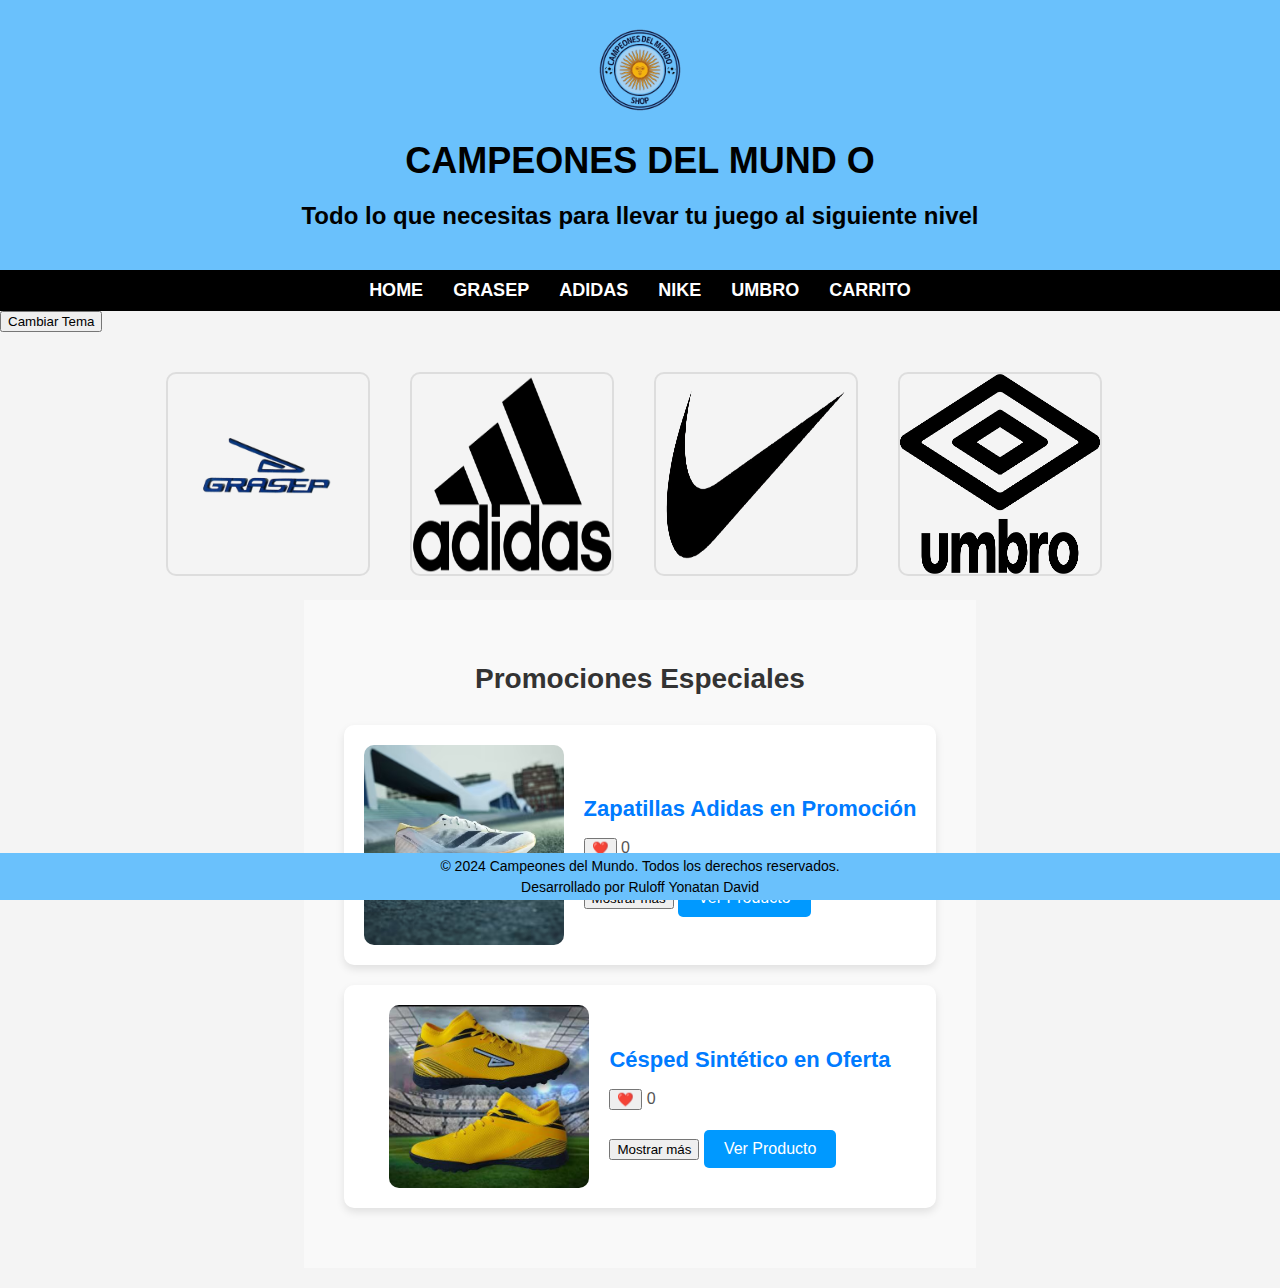
==== index.html @ 399e6c56 "first commit" ====
<!DOCTYPE html>
<html lang="es">
<head>
    <meta charset="UTF-8">
    <meta name="viewport" content="width=device-width, initial-scale=1.0">
    <title>Mi Proyecto</title>
    <link rel="stylesheet" href="../Css/styles.css">
</head>
<body>
    <header>
        <img src="./Imagenes/logo2.jpg" width="100px" height="100px" alt="Logo Campeones del Mundo">
        <h1>Campeones del Mund o</h1>
        <h2>Todo lo que necesitas para llevar tu juego al siguiente nivel</h2>
    </header>
    <nav>
        <a href="./Index.html">Home</a>
        <a href="../Views/Grasep.html">Grasep</a>
        <a href="../Views/Adidas.html">Adidas</a>
        <a href="../Views/Nike.html">Nike</a>
        <a href="../Views/Umbro.html">Umbro</a>
        <a href="../Views/Carrito.html">Carrito</a>
    </nav>
    <button id="theme-toggle">Cambiar Tema</button>
    <main>
        <div class="catalogo">
            <a href="../Views/Grasep.html"><img src="./Imagenes/logo-grasep.jpg" title="Grasep" alt="Grasep" width="200px"
                    height="200px"></a>
            <a href="../Views/Adidas.html"><img src="./Imagenes/logo-adidas.jpg" title="Adidas" alt="Adidas" width="200px"
                    height="200px"></a>
            <a href="../Views/Nike.html"><img src="./Imagenes/logo-nike.jpg" title="Nike" alt="Nike" width="200px"
                    height="200px"></a>
            <a href="../Views/Umbro.html"><img src="./Imagenes/logo-umbro.jpg" title="Umbro" alt="Umbro" width="200px"
                    height="200px"></a>
        </div>
        <br>
        <!-- Sección de noticias o promociones -->
        <section class="noticias">
            <h2>Promociones Especiales</h2>
            <div class="noticia">
                <img src="./Imagenes/zapatilla-promocion.jpg" alt="Zapatillas en promoción">
                <div class="contenido-noticia">
                    <h3>Zapatillas Adidas en Promoción</h3>
                    <p class="descripcion" style="display: none;">Aprovecha nuestra oferta especial en zapatillas Adidas. Obtén un 20% de descuento por tiempo limitado.</p>
                    <p class="likes">
                        <button class="likes-button">❤️</button>
                        <span>0</span>
                    </p>
                    <button class="toggle-description">Mostrar más</button>
                    <a href="../Views/Adidas.html" class="boton-promocion">Ver Producto</a>
                </div>
            </div> 
            <div class="noticia">
                <img src="./Imagenes/promocion-grasep.jpg" alt="Césped en promoción">
                <div class="contenido-noticia">
                    <h3>Césped Sintético en Oferta</h3>
                    <p class="descripcion" style="display: none;">Renueva tu campo de juego con el mejor césped sintético a precios rebajados. No te lo pierdas.</p>
                    <p class="likes">
                        <button class="likes-button">❤️</button>
                        <span>0</span>
                    </p>
                    <button class="toggle-description">Mostrar más</button>
                    <a href="../Views/Grasep.html" class="boton-promocion">Ver Producto</a>
                </div>
            </div>
        </section>
    </main>
    <footer>
        <p>&copy; 2024 Campeones del Mundo. Todos los derechos reservados.</p>
        <p>Desarrollado por Ruloff Yonatan David</p>
    </footer>
    <script>
        const themeToggleButton = document.getElementById('theme-toggle');
        const body = document.body;
        themeToggleButton.addEventListener('click', function () {
            body.classList.toggle('dark-mode');
        });
        // Seleccionar todas las tarjetas de noticias/promociones
        const noticias = document.querySelectorAll('.noticia');
        // Añadir un evento 'mouseover' y 'mouseout' para cada tarjeta
        noticias.forEach(noticia => {
            const imagen = noticia.querySelector('img');
            const descripcion = noticia.querySelector('.descripcion');
            const likesSpan = noticia.querySelector('.likes span');
            let likesCount = 0;
            // Evento para aumentar el tamaño de la imagen al pasar el cursor
            noticia.addEventListener('mouseover', () => {
                imagen.style.transform = 'scale(1.1)';
                imagen.style.transition = 'transform 0.3s ease-in-out';
            });
            noticia.addEventListener('mouseout', () => {
                imagen.style.transform = 'scale(1)';
            });
            // Evento para mostrar/ocultar descripción
            const toggleButton = noticia.querySelector('.toggle-description');
            toggleButton.addEventListener('click', () => {
                if (descripcion.style.display === 'none') {
                    descripcion.style.display = 'block';
                    toggleButton.textContent = 'Mostrar menos';
                } else {
                    descripcion.style.display = 'none';
                    toggleButton.textContent = 'Mostrar más';
                }
            });
            //  Dar "me gusta"
            const likesButton = noticia.querySelector('.likes');
            likesButton.addEventListener('click', () => {
                likesCount++;
                likesSpan.textContent = likesCount;
            });
        });
    </script>
</body>
</html>
---- Css/styles.css ----
/* Ajusta fuente; fondo; etc */
body {
    font-family: Arial, sans-serif;
    background-size: cover;
    color: #fff;
    margin: 10;
    padding: 10;
}
/* Logo y titulo */
header {
    text-align: center;
    padding: 20px;
    background-color: rgb(106, 193, 252);
}
header img {
    display: block;
    margin: 0 auto;
}
/* Enlaces */
nav {
    display: flex;
    justify-content: center;
    background-color: rgba(0, 0, 0, 0.8);
    padding: 10px 0;
}
nav a {
    color: #000000;
    text-decoration: none;
    margin: 0 15px;
    font-size: 18px;
}
nav a:hover {
    color: #000000;
}
/* contenido central de la pagina */
main {
    display: flex;
    justify-content: space-around;
    padding: 20px;
    flex-wrap: wrap;
}
main h1 {
    font-size: 36px;
    text-align: center;
    margin-bottom: 20px;
    color:rgb(0, 153, 255);
}
main h2 {
    font-size: 24px;
    text-align: center;
    margin-bottom: 20px;
}
/* Catalogo de productos */
.catalogo {
    display: flex;
    justify-content: flex-start; /* Alinea a la izquierda */
    flex-wrap: wrap; /* Permite que las imágenes se envuelvan en varias líneas si es necesario */
    margin-left: 80px; /* Ajuste a la izquierda */
}
.catalogo a {
    margin: 10px; /* Espacio entre los botones */
}

/* General */
body {
    font-family: Arial, sans-serif;
    background-color: #f4f4f4;
    color: #000000;
    margin: 0;
    padding: 0;
}
/* Estilo para el logo */
p.logo {
    font-size: 24px;
    font-weight: bold;
    color: #d32f2f;
    /* Color rojo oscuro, característico de Dexter */
    margin-left: 20px;
}
/* Estilo del catalogo de enlaces */
nav {
    background-color: #000000;
    padding: 10px 0;
    text-align: center;
}
nav a {
    color: white;
    text-decoration: none;
    margin: 0 15px;
    font-weight: bold;
    font-size: 16px;
    text-transform: uppercase;
    transition: color 0.3s;
}
nav a:hover {
    color: #ffffff;
}
/* Título principal */
h1 {
    font-size: 36px;
    color: #000000;
    margin: 20px 0;
    text-align: center;
    text-transform: uppercase;
}
/* Buscador */
p.buscador {
    font-size: 18px;
    text-align: center;
    margin: 20px 0;
    padding: 10px;
    background-color: #333;
    color: white;
    border-radius: 5px;
}
/* imagenes como botones estilo */
a img {
    border: 2px solid #ddd;
    border-radius: 10px;
    transition: transform 0.3s ease-in-out, border-color 0.3s;
    display: inline-block;
    margin: 10px;
}
a img:hover {
    transform: scale(1.05);
    border-color: rgb(106, 193, 252);
}
form {
    background-color: #f9f9f9;
    padding: 30px;
    border-radius: 15px; /* Bordes más redondeados */
    box-shadow: 0 0 15px rgba(0, 0, 0, 0.1); /* Sombra más pronunciada */
    max-width: 600px;
    margin: 20px auto;
    font-family: Arial, sans-serif;
    color: #333;
}
form h2 {
    color: rgb(0, 153, 255);
    margin-bottom: 20px;
    text-align: center;
    font-size: 24px;
    text-transform: uppercase;
    letter-spacing: 1.5px;
}
form p.instrucciones {
    font-size: 16px;
    text-align: center;
    margin-bottom: 20px;
    color: #555;
}
form label {
    display: block;
    margin: 10px 0 5px;
    font-weight: bold;
    font-size: 14px;
    color: #444;
}
form input[type="text"],
form input[type="email"],
form input[type="tel"],
form textarea,
form select {
    width: 100%;
    padding: 12px;
    margin-bottom: 20px;
    border: 1px solid #ccc;
    border-radius: 8px; /* Bordes más redondeados */
    font-size: 16px;
    background-color: #fff;
    box-sizing: border-box;
    box-shadow: inset 0 1px 3px rgba(0, 0, 0, 0.1);
}
form input[type="submit"] {
    background-color: rgb(0, 153, 255);
    color: white;
    padding: 12px;
    border: none;
    border-radius: 10px;
    font-size: 18px;
    cursor: pointer;
    transition: background-color 0.3s ease;
    width: 100%;
    text-transform: uppercase;
    letter-spacing: 1.2px;
}
form input[type="submit"]:hover {
    background-color: rgb(0, 120, 220); /* Cambia el color al pasar el mouse */
}
form textarea {
    resize: none; /* Evita que el usuario redimensione el campo */
}
/* Estilo para el campo de método de pago */
fieldset {
    border: 2px solid #ccc;
    padding: 15px;
    border-radius: 10px;
    margin-bottom: 20px;
    background-color: #f9f9f9;
}
legend {
    font-size: 18px;
    font-weight: bold;
    color: #333;
    margin-bottom: 10px;
}
fieldset label {
    display: block;
    margin: 10px 0;
    font-size: 16px;
    cursor: pointer;
}
fieldset input[type="radio"] {
    margin-right: 10px;
}
footer {
    background-color: rgb(106, 193, 252);
    color: rgb(0, 0, 0);
    text-align: center;
    padding: 0px 0;
    position: fixed;
    width: 100%;
    bottom: 0;
    left: 0;
    font-size: 14px;
}
footer p {
    margin: 5px 0;
}
/* productos en forma de caja box solo para la pagina de adidas*/
.product-boxes {
    display: flex;
    justify-content: center;
    flex-wrap: wrap;
    gap: 20px;
}
.product-box {
    border: 1px solid #ddd;
    padding: 10px;
    width: 200px;
    text-align: center;
    background-color: rgba(255, 255, 255, 0.9);
    border-radius: 10px;
    transition: transform 0.3s ease;
}
.product-box img {
    border-radius: 10px;
}
.product-box:hover {
    transform: scale(1.05);
    box-shadow: 0 4px 8px rgba(0, 0, 0, 0.2);
}
/* estilo que describe el producto en este caso solo lo utilice en umbro*/
.product-ficha {
    display: flex;
    justify-content: center;
    align-items: center;
    gap: 20px;
    margin-top: 20px;
    padding: 20px;
    background-color: rgba(255, 255, 255, 0.9);
    border-radius: 10px;
}
.ficha-detalle {
    max-width: 400px;
}
.ficha-detalle h4 {
    margin-bottom: 10px;
}
.product-ficha img {
    border-radius: 10px;
}
/* Cambio de color de pantalla */
.dark-mode {
    background-color: rgb(0, 153, 255);
    color: white;
}
/* Estilo para el menú en pantallas grandes */
nav {
    display: flex;
    justify-content: center;
    background-color: rgb(0, 0, 0);
    padding: 10px 0;
}
nav a {
    color: #ffffff;
    text-decoration: none;
    margin: 0 15px;
    font-size: 18px;
}
nav a:hover {
    color: #ffffff;
}
/* Responsive para pantallas pequeñas */
@media (max-width: 768px) {
    nav {
        flex-direction: column; /* Cambia la dirección a columna en pantallas pequeñas */
        align-items: center;    /* Centra los elementos del menú */
        padding: 0;
    }
    nav a {
        display: block; /* Hace que cada enlace ocupe todo el ancho disponible */
        margin: 10px 0; /* Añade un espacio vertical entre los enlaces */
        font-size: 20px; /* Ajusta el tamaño de la fuente */
        width: 100%;     /* Asegura que los enlaces ocupen todo el ancho del menú */
        text-align: center; /* Centra el texto de los enlaces */
    }
}
/* Sección de noticias/promociones */
.noticias {
    padding: 40px 20px;
    background-color: #f9f9f9;
    text-align: center;
}
.noticias h2 {
    font-size: 28px;
    margin-bottom: 30px;
    color: #333;
}
/* Estilo para cada noticia */
.noticia {
    display: flex;
    align-items: center;
    justify-content: center;
    margin-bottom: 40px;
    padding: 20px;
    background-color: white;
    border-radius: 10px;
    box-shadow: 0 4px 8px rgba(0, 0, 0, 0.1);
}
.noticia img {
    max-width: 200px;
    border-radius: 10px;
    margin-right: 20px;
}
.contenido-noticia {
    max-width: 400px;
    text-align: left;
}
.contenido-noticia h3 {
    font-size: 22px;
    color: #007bff;
    margin-bottom: 10px;
}
.contenido-noticia p {
    font-size: 16px;
    color: #555;
    margin-bottom: 20px;
}
/* Responsive para la parte de las promociones*/
@media (max-width: 768px) {
    .noticia {
        flex-direction: column;
        text-align: center;
    }   
    .noticia img {
        margin-bottom: 20px;
    }
}
/* Estilo para el botón "Ver Producto" */
.boton-promocion {
    display: inline-block;
    padding: 10px 20px;
    background-color: rgb(0, 153, 255);
    color: white;
    border: none;
    border-radius: 5px;
    font-size: 16px;
    text-decoration: none;
    transition: background-color 0.3s;
}
.boton-promocion:hover {
    background-color: rgb(0, 120, 220);
}
/* Estilo para el botón "Me gusta" */
.me-gusta {
    background: none;
    border: none;
    color: rgb(0, 153, 255);
    cursor: pointer;
    font-size: 16px;
    display: flex;
    align-items: center;
}
.me-gusta .heart {
    margin-right: 5px;
    transition: color 0.3s;
}
.me-gusta:hover .heart {
    color: red; /* Cambia el color del corazón al pasar el mouse */
}
/* Centrar las marcas en el catálogo */
.catalogo {
    display: flex;
    justify-content: center; /* Centra los elementos */
    flex-wrap: wrap;
}
/* Estilo para la sección de promociones */
.noticias {
    padding: 40px 20px;
    background-color: #f9f9f9;
    text-align: center;
}
.noticia {
    margin: 20px;
}
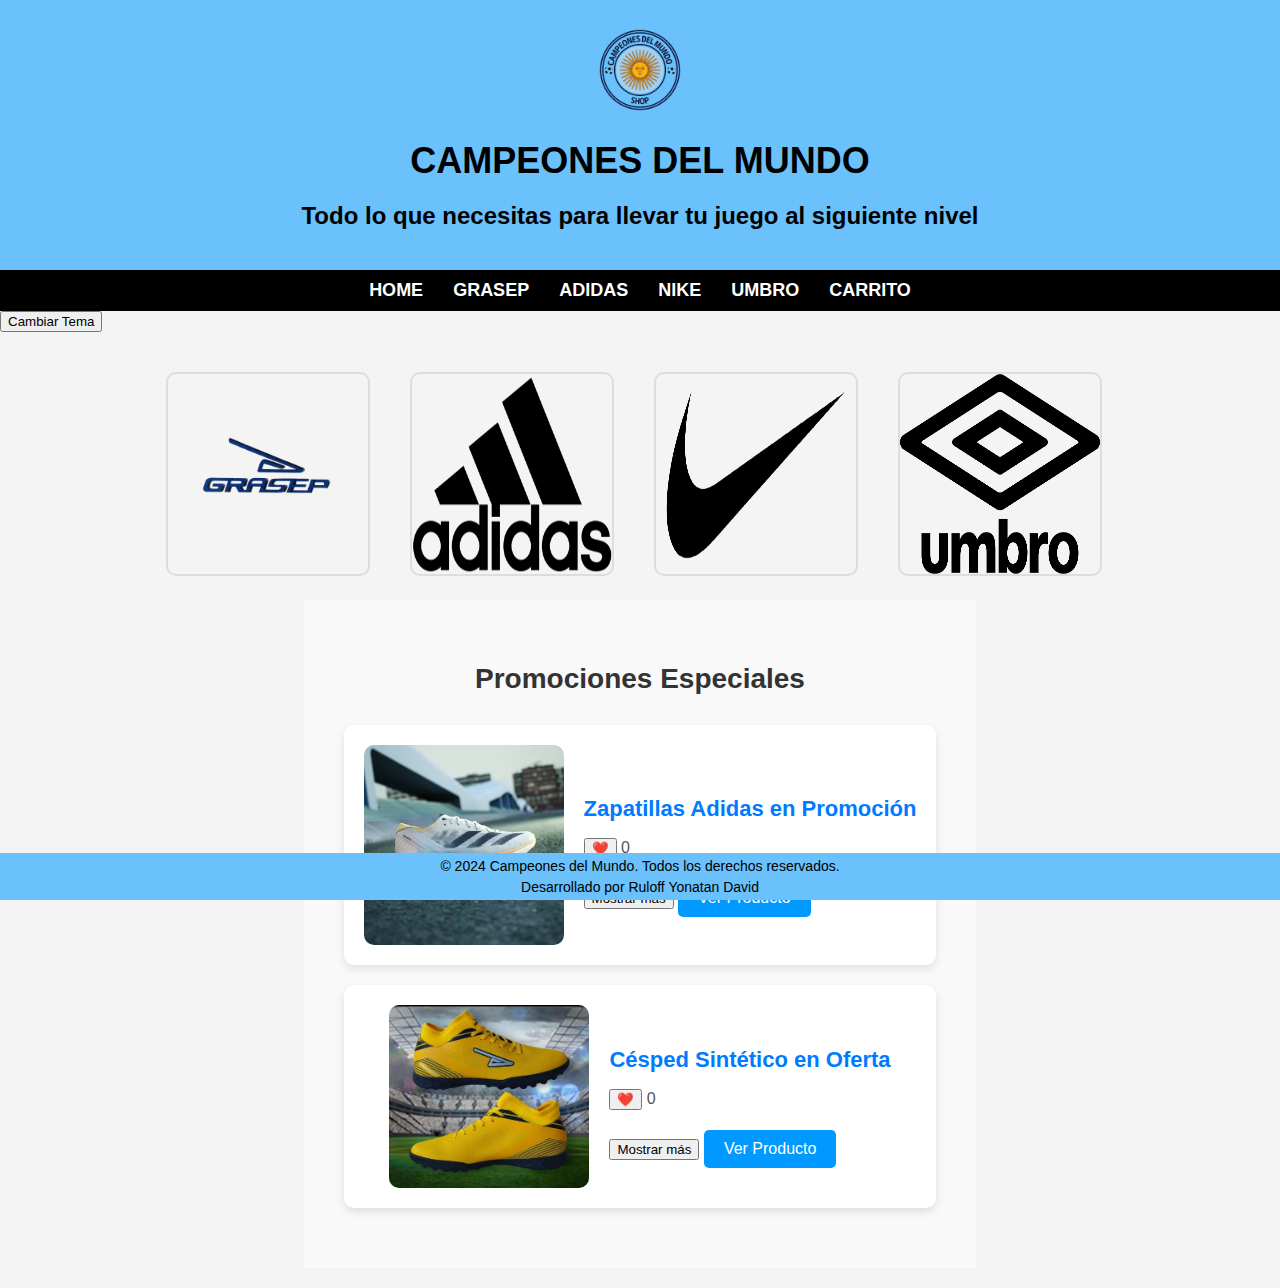
==== commit 1cef31db: "corregi el campeones del mund o por mundo" ====
--- a/index.html
+++ b/index.html
@@ -9,7 +9,7 @@
 <body>
     <header>
         <img src="./Imagenes/logo2.jpg" width="100px" height="100px" alt="Logo Campeones del Mundo">
-        <h1>Campeones del Mund o</h1>
+        <h1>Campeones del Mundo</h1>
         <h2>Todo lo que necesitas para llevar tu juego al siguiente nivel</h2>
     </header>
     <nav>
